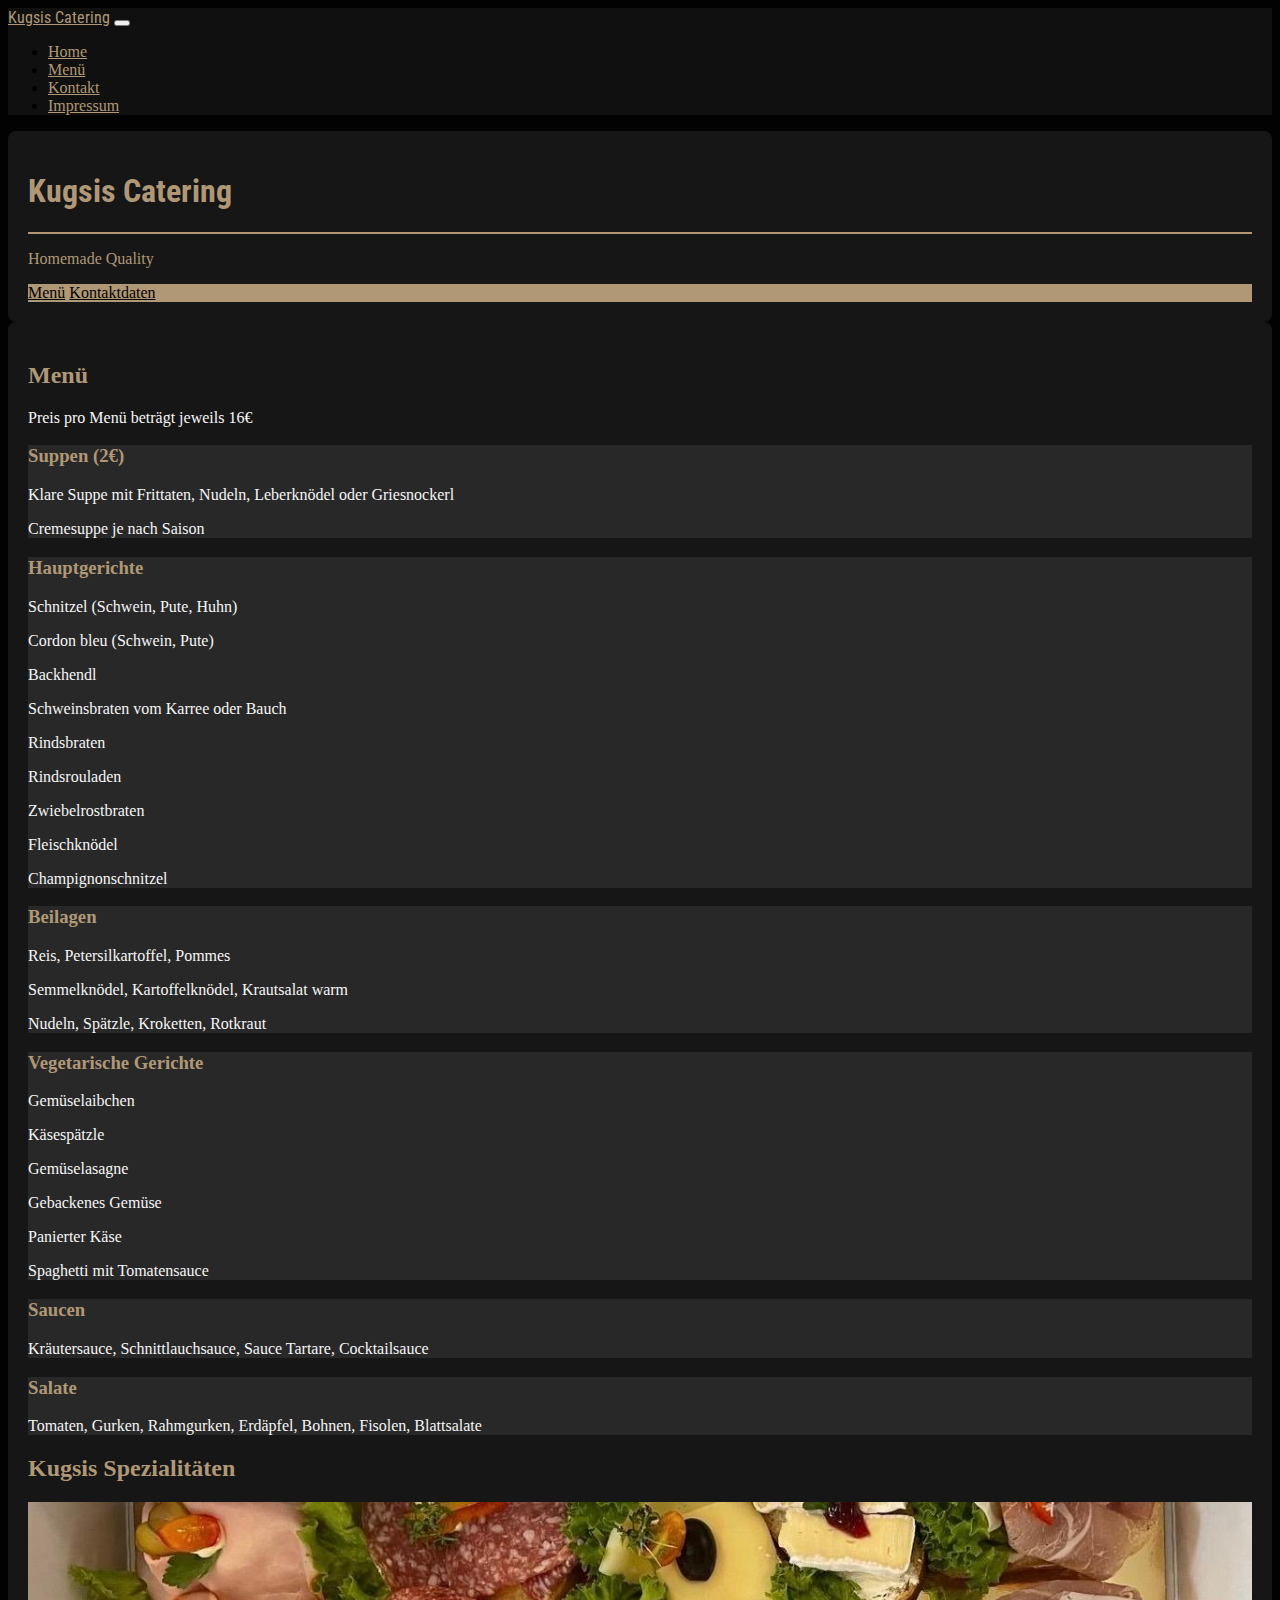
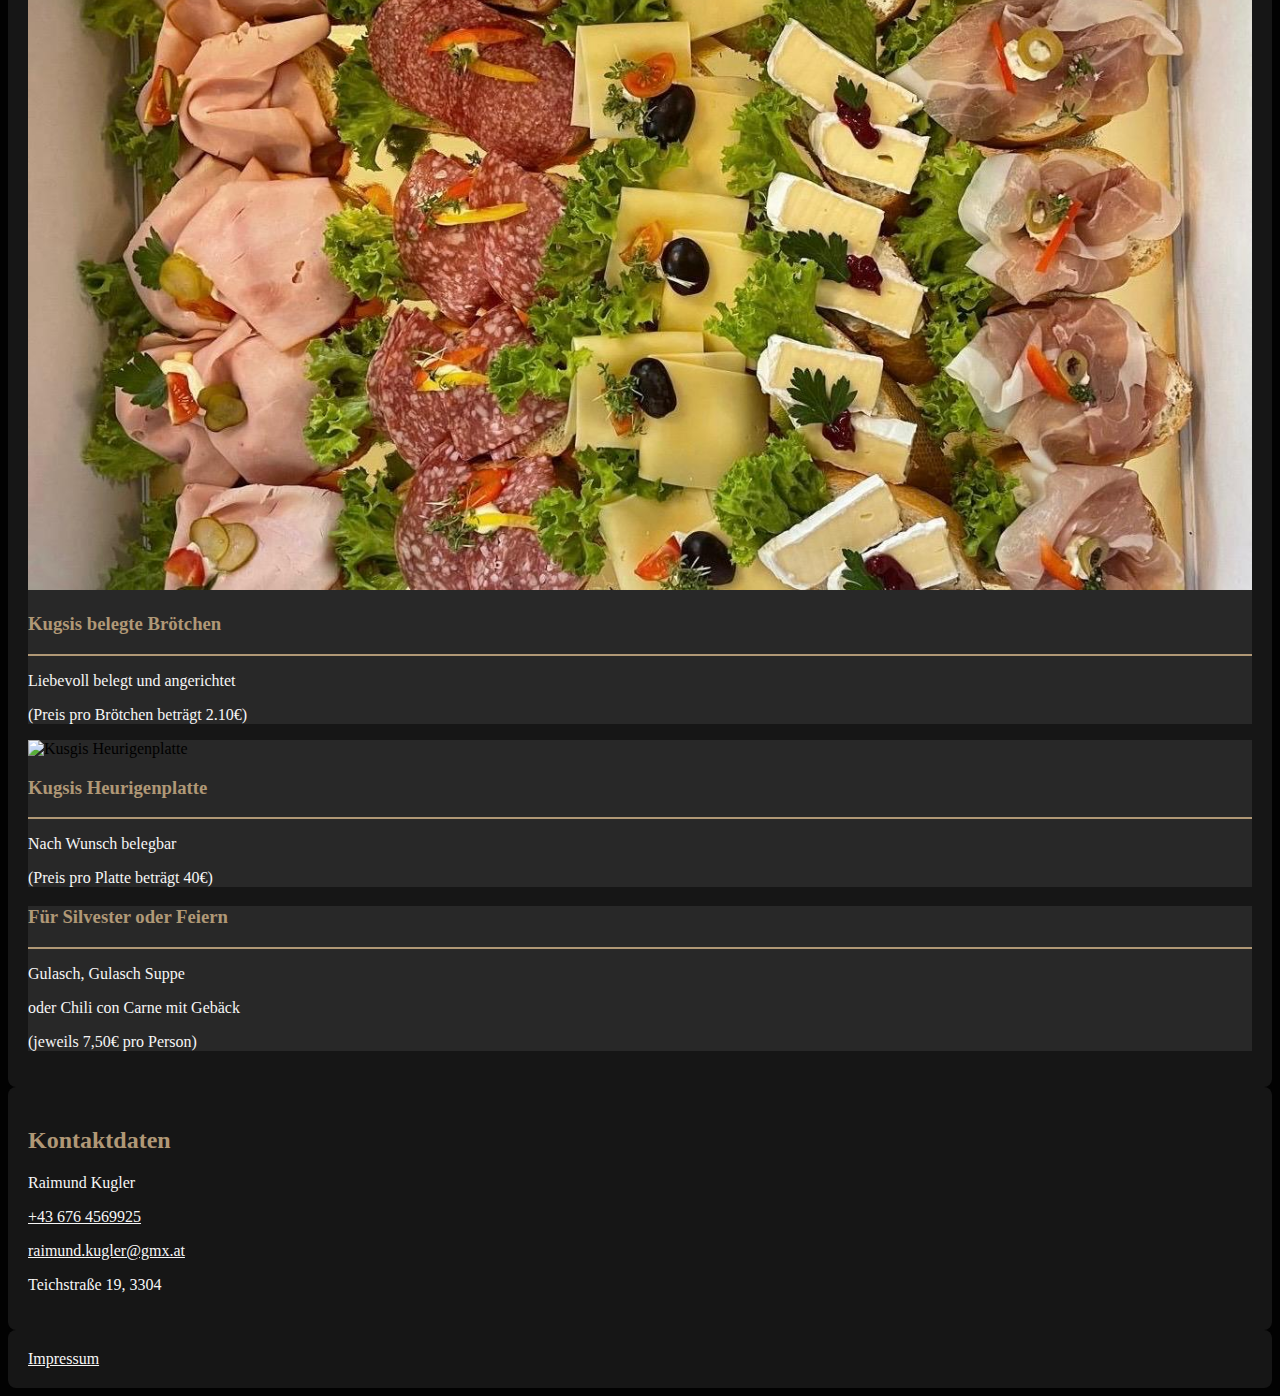
==== index.html @ 624ac828 "Spezialitäten für Feiern" ====
<!DOCTYPE html>
<html lang="de">
    <head>
        <meta charset="UTF-8" />
        <meta
            name="description"
            content="Catering Service in Amstetten und Umgebung."
        />
        <meta name="keywords" content="Catering, Essen, Grillen, Amstetten" />
        <meta name="author" content="Raimund Kugler" />
        <meta name="viewport" content="width=device-width, initial-scale=1.0" />
        <link rel="preconnect" href="https://fonts.googleapis.com" />
        <link rel="preconnect" href="https://fonts.gstatic.com" crossorigin />
        <link
            href="https://fonts.googleapis.com/css2?family=Roboto+Condensed:ital,wght@0,100..900;1,100..900&display=swap"
            rel="stylesheet"
        />
        <link
            href="https://cdn.jsdelivr.net/npm/bootstrap@5.3.2/dist/css/bootstrap.min.css"
            rel="stylesheet"
            integrity="sha384-T3c6CoIi6uLrA9TneNEoa7RxnatzjcDSCmG1MXxSR1GAsXEV/Dwwykc2MPK8M2HN"
            crossorigin="anonymous"
        />
        <link rel="stylesheet" href="css/stylesheet.css" />
        <title>Kugsis Catering</title>
        <link rel="icon" type="image/x-icon" href="/img/favicon.jpeg" />
    </head>
    <body>
        <!--Navbar-->
        <nav class="navbar navbar-expand-md fixed-top navbar-dark navbar-black">
            <div class="container-fluid">
                <a class="navbar-brand title-font" href="#home"
                    >Kugsis Catering</a
                >
                <button
                    class="navbar-toggler"
                    type="button"
                    data-bs-toggle="collapse"
                    data-bs-target="#navbarCollapse"
                    aria-controls="navbarCollapse"
                    aria-expanded="true"
                    aria-label="Toggle navigation"
                >
                    <span class="navbar-toggler-icon"></span>
                </button>
                <div class="navbar-collapse collapse" id="navbarCollapse">
                    <ul class="navbar-nav me-auto mb-2 mb-lg-0">
                        <li class="nav-item">
                            <a class="nav-link" href="#home">Home</a>
                        </li>
                        <li class="nav-item">
                            <a class="nav-link" href="#menu">Menü</a>
                        </li>
                        <li class="nav-item">
                            <a class="nav-link" href="#contact">Kontakt</a>
                        </li>
                        <li class="nav-item">
                            <a class="nav-link" href="views/impressum.html"
                                >Impressum</a
                            >
                        </li>
                    </ul>
                </div>
            </div>
        </nav>

        <!--Home-->
        <section class="container mt-lg-5" id="home">
            <div class="row">
                <div>
                    <div
                        class="d-flex flex-column min-vh-100 justify-content-center"
                    >
                        <div class="text-center mt-5 mb-3 title-font">
                            <h1>Kugsis Catering</h1>
                        </div>
                        <div class="line mx-5"></div>
                        <div class="text-center my-3">
                            <p class="subheading fw-bold">Homemade Quality</p>
                        </div>
                        <div
                            class="mt-5 mx-5 p-5 d-flex flex-row justify-content-center main-card"
                        >
                            <a href="#menu" class="link mx-4 main-card-link"
                                >Menü</a
                            >
                            <a href="#contact" class="link mx-4 main-card-link"
                                >Kontaktdaten</a
                            >
                        </div>
                    </div>
                </div>
            </div>
        </section>

        <!--Menü-->
        <section class="container mt-5 px-4" id="menu">
            <div class="my-4 p-4 text-center">
                <h2>Menü</h2>
                <p>Preis pro Menü beträgt jeweils 16€</p>
            </div>

            <div id="menu-items"></div>

            <div class="mt-5 mb-4 p-4 text-center">
                <h2>Kugsis Spezialitäten</h2>
            </div>
            <div class="row d-flex flex-row justify-content-around">
                <div
                    class="col-md-5 card p-4 my-4 border border-dark rounded-4"
                >
                    <img
                        src="img/brote.jpeg"
                        alt="Kusgis belegte Brote"
                        class="img-fluid"
                    />
                    <div class="my-4 text-center">
                        <h3>Kugsis belegte Brötchen</h3>
                    </div>
                    <div class="line mb-4"></div>
                    <div class="text-center">
                        <p>Liebevoll belegt und angerichtet</p>
                        <p>(Preis pro Brötchen beträgt 2.10€)</p>
                    </div>
                </div>
                <div
                    class="col-md-5 card p-4 my-4 border border-dark rounded-4"
                >
                    <img
                        src="img/heurigenplatte.jpeg"
                        alt="Kusgis Heurigenplatte"
                        class="img-fluid"
                    />
                    <div class="my-4 text-center">
                        <h3>Kugsis Heurigenplatte</h3>
                    </div>
                    <div class="line mb-4"></div>
                    <div class="text-center">
                        <p>Nach Wunsch belegbar</p>
                        <p>(Preis pro Platte beträgt 40€)</p>
                    </div>
                </div>
            </div>
            <div class="row d-flex flex-row justify-content-around">
                <div
                    class="col-md-5 card p-4 my-4 border border-dark rounded-4"
                >
                    <div class="my-4 text-center">
                        <h3>Für Silvester oder Feiern</h3>
                    </div>
                    <div class="line mb-4"></div>
                    <div class="text-center">
                        <p>Gulasch, Gulasch Suppe</p>
                        <p>oder Chili con Carne mit Gebäck</p>
                        <p>(jeweils 7,50€ pro Person)</p>
                    </div>
                </div>
            </div>
        </section>

        <!-- Kontaktdaten -->
        <section class="container mt-5" id="contact">
            <div class="text-center my-4">
                <h2>Kontaktdaten</h2>
            </div>
            <div class="text-center">
                <p>Raimund Kugler</p>
                <p><a href="tel:+43 676 4569925">+43 676 4569925</a></p>
                <p>
                    <a href="mailto:raimund.kugler@gmx.at"
                        >raimund.kugler@gmx.at</a
                    >
                </p>
                <p>Teichstraße 19, 3304</p>
            </div>
        </section>
        <footer>
            <div class="my-5 py-4 container text-center">
                <a href="views/impressum.html">Impressum</a>
            </div>
        </footer>
        <script
            src="https://cdn.jsdelivr.net/npm/bootstrap@5.3.2/dist/js/bootstrap.bundle.min.js"
            integrity="sha384-C6RzsynM9kWDrMNeT87bh95OGNyZPhcTNXj1NW7RuBCsyN/o0jlpcV8Qyq46cDfL"
            crossorigin="anonymous"
        ></script>
        <script src="js/index.js"></script>
    </body>
</html>
---- css/stylesheet.css ----
body {
  background-color: #020202;
}

p {
  color: #f6f6f6;
}

a {
  color: #f6f6f6;
}

h1,
h2,
h3,
h4,
h5 {
  color: #b09876;
}

.subheading {
  color: #b09876;
}

.title-font {
  font-family: "Roboto Condensed", sans-serif;
  font-optical-sizing: auto;
  font-style: normal;
}

.line{
  border-top-style: solid;
  border-color: #b09876;
  border-width: 2px;
}

.main-card{
  background-color: #b09876;
}

.main-card-link{
  color:#020202;
}

.container {
  background-color: #161616;
  padding: 20px;
  border-radius: 8px;
}

nav,
.navbar-black {
  background-color: #101010;
}

.nav-link {
  color: #b09876;
}

.navbar-brand {
  color: #b09876;
}

img {
  max-width: 100%;
  height: auto;
}

.card {
  background-color: #282828;
}
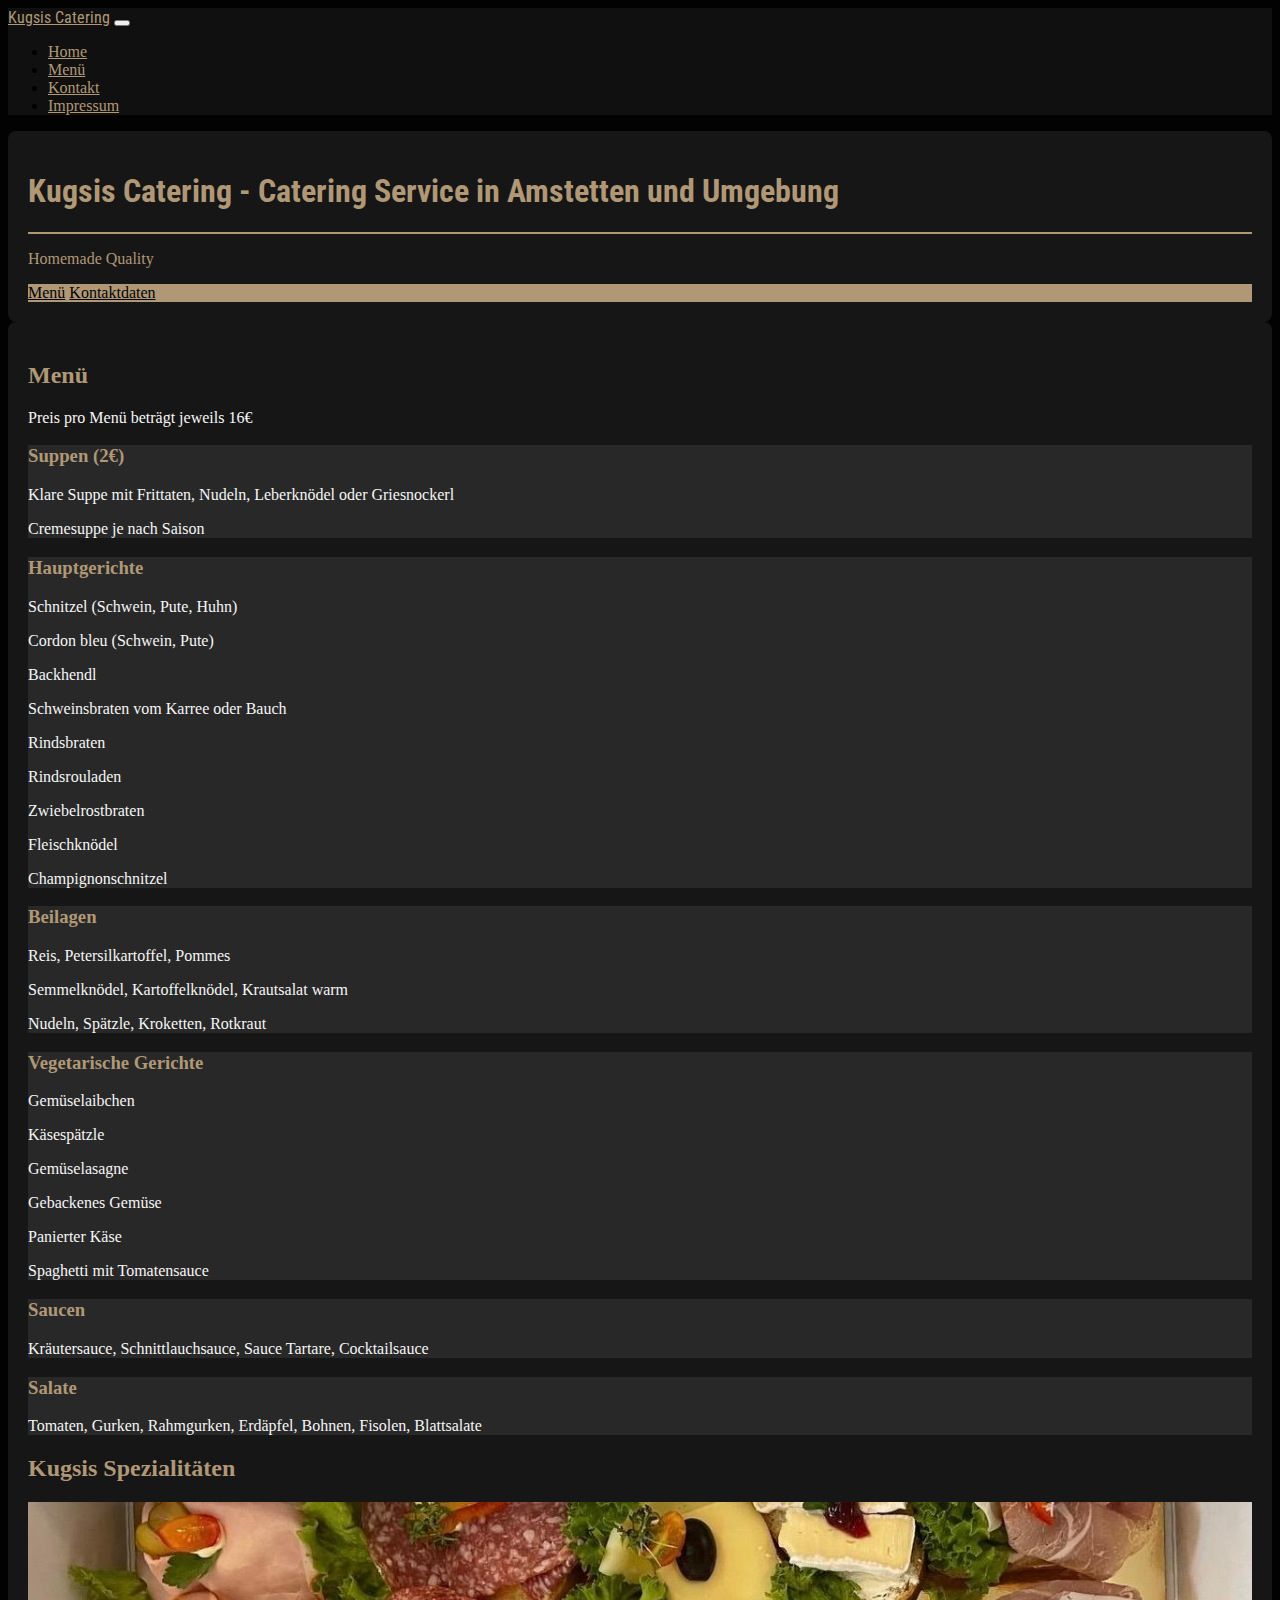
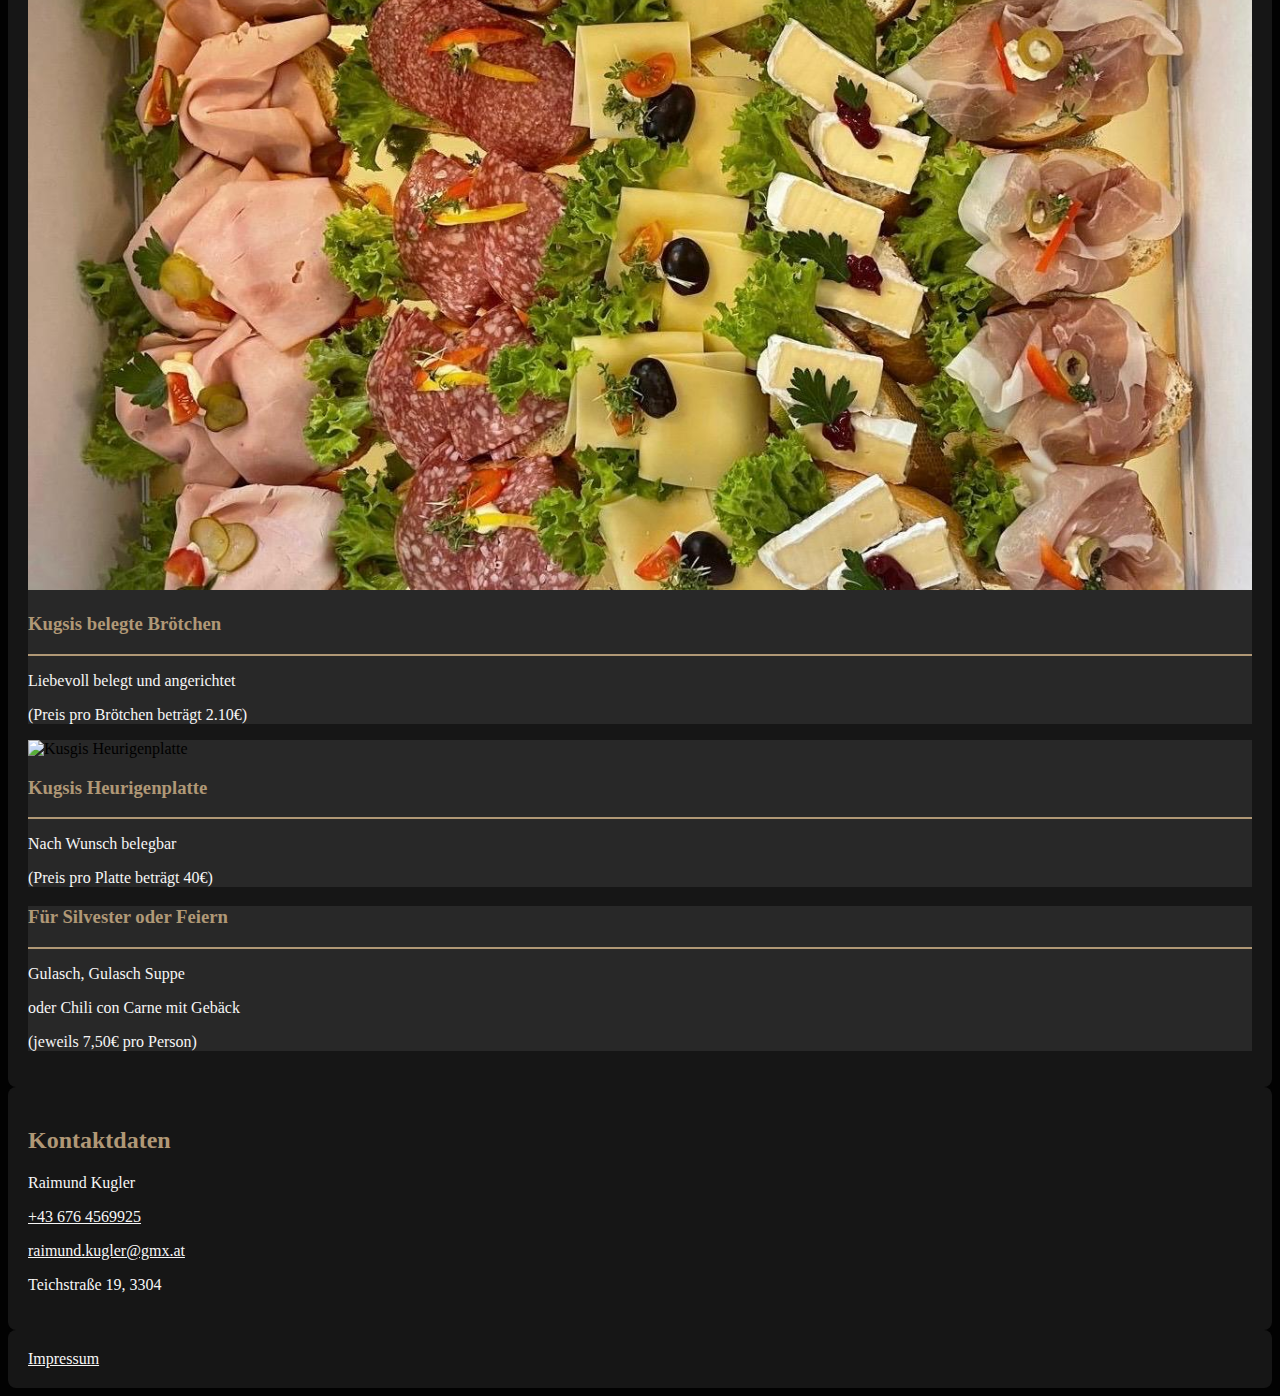
==== commit dc3e531a: "better head section" ====
--- a/index.html
+++ b/index.html
@@ -4,9 +4,13 @@
         <meta charset="UTF-8" />
         <meta
             name="description"
-            content="Catering Service in Amstetten und Umgebung."
-        />
-        <meta name="keywords" content="Catering, Essen, Grillen, Amstetten" />
+            content="Catering in Amstetten & Umgebung – Frische Speisen für Events, Feiern & Firmenveranstaltungen."
+        />
+        <meta
+            name="keywords"
+            content="Catering Amstetten, Catering Service, Partyservice, Eventcatering, Buffet, Hochzeitscatering, Firmenveranstaltung"
+        />
+
         <meta name="author" content="Raimund Kugler" />
         <meta name="viewport" content="width=device-width, initial-scale=1.0" />
         <link rel="preconnect" href="https://fonts.googleapis.com" />
@@ -22,8 +26,43 @@
             crossorigin="anonymous"
         />
         <link rel="stylesheet" href="css/stylesheet.css" />
-        <title>Kugsis Catering</title>
-        <link rel="icon" type="image/x-icon" href="/img/favicon.jpeg" />
+        <title>
+            Kugsis Catering - Catering Service in Amstetten & Umgebung
+        </title>
+        <link rel="icon" href="/favicon.ico" sizes="48x48" />
+        <link
+            rel="icon"
+            type="image/png"
+            href="img/favicon.png"
+            sizes="192x192"
+        />
+        <!-- 
+        ToDo: Add Apple Touch icon (img format 180x180)
+        <link rel="apple-touch-icon" href="img/apple-touch-icon.png" />
+        -->
+        <script type="application/ld+json">
+            {
+                "@context": "https://schema.org",
+                "@type": "Caterer",
+                "name": "Kugsis Catering",
+                "address": {
+                    "@type": "PostalAddress",
+                    "streetAddress": "Teichstraße 19",
+                    "addressLocality": "St. Georgen am Ybbsfelde",
+                    "postalCode": "3304",
+                    "addressCountry": "AT"
+                },
+                "areaServed": {
+                    "@type": "City",
+                    "name": "Amstetten"
+                },
+                "priceRange": "$$",
+                "email": "raimund.kugler@gmx.at",
+                "telephone": "+43 676 4569925",
+                "url": "https://kugsis-catering.at",
+                "image": "https://kugsis-catering.at/img/favicon.jpeg"
+            }
+        </script>
     </head>
     <body>
         <!--Navbar-->
@@ -72,7 +111,10 @@
                         class="d-flex flex-column min-vh-100 justify-content-center"
                     >
                         <div class="text-center mt-5 mb-3 title-font">
-                            <h1>Kugsis Catering</h1>
+                            <h1>
+                                Kugsis Catering - Catering Service in Amstetten
+                                und Umgebung
+                            </h1>
                         </div>
                         <div class="line mx-5"></div>
                         <div class="text-center my-3">
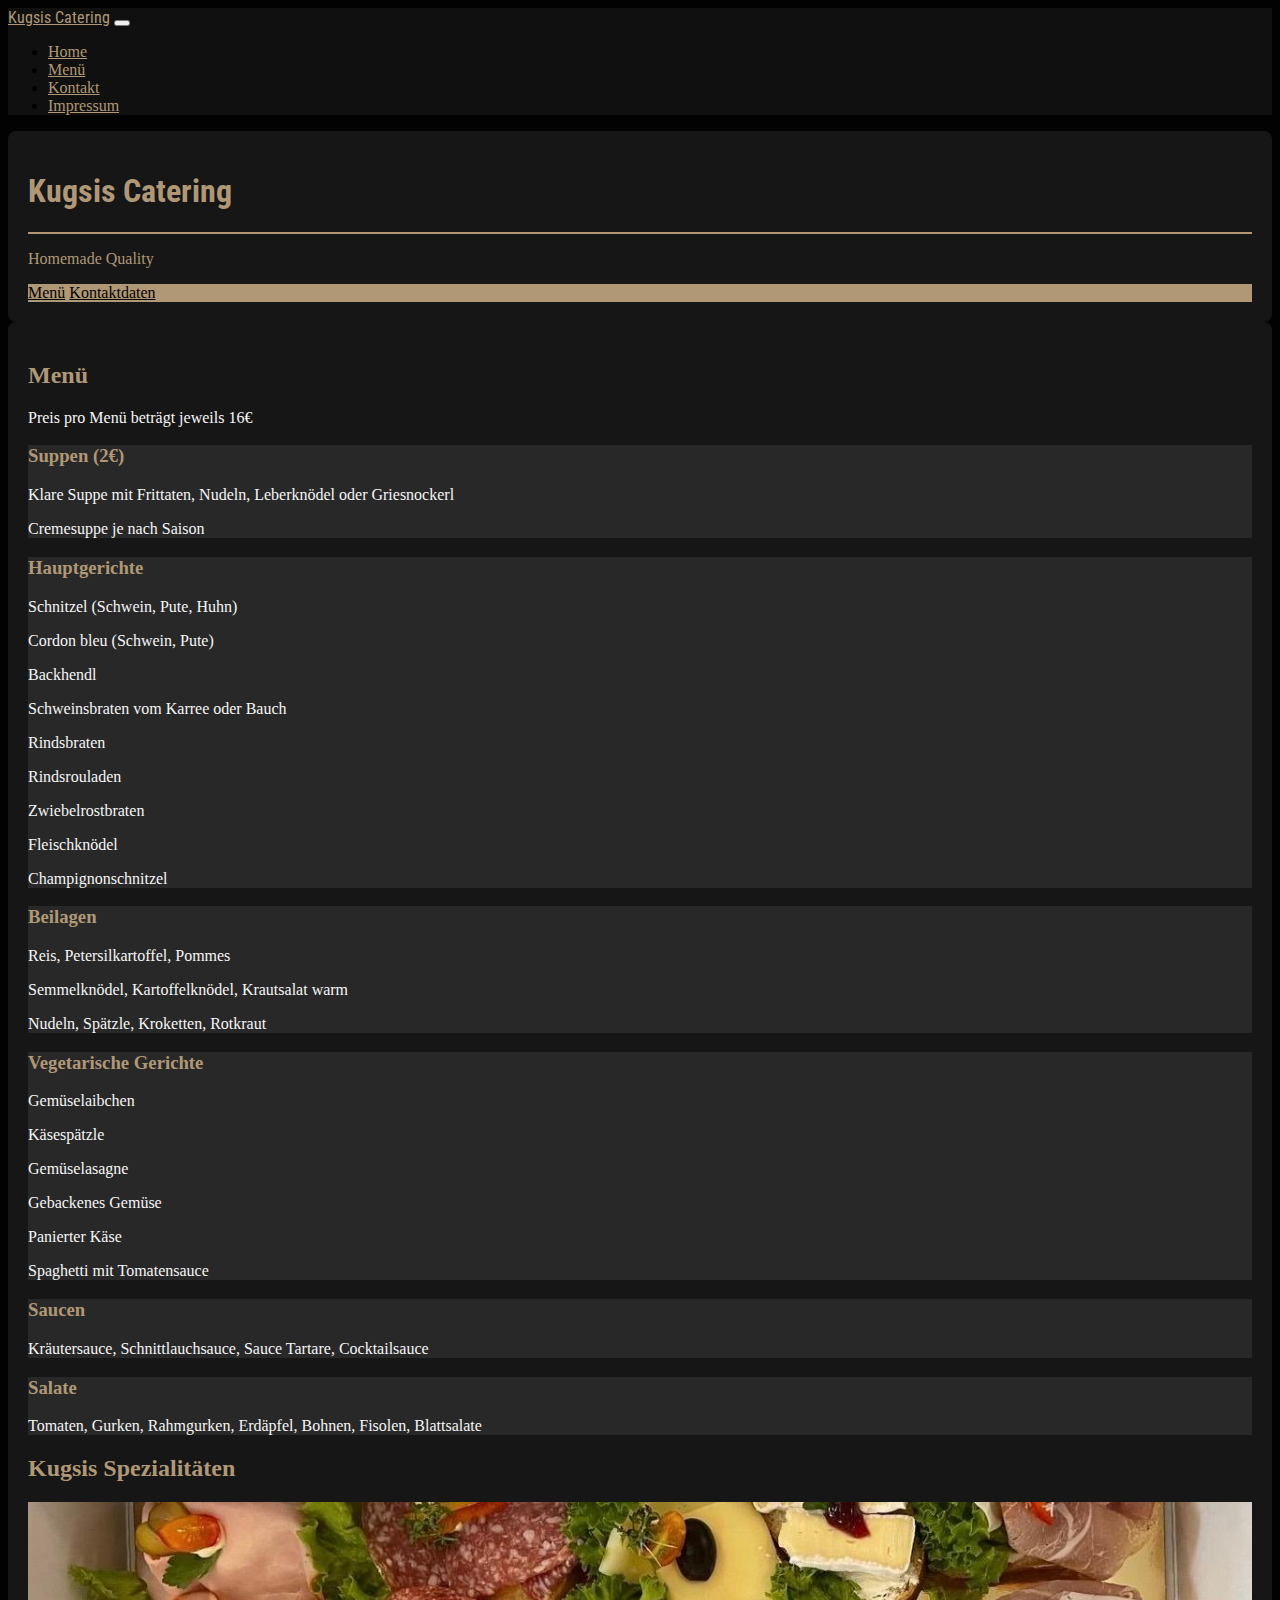
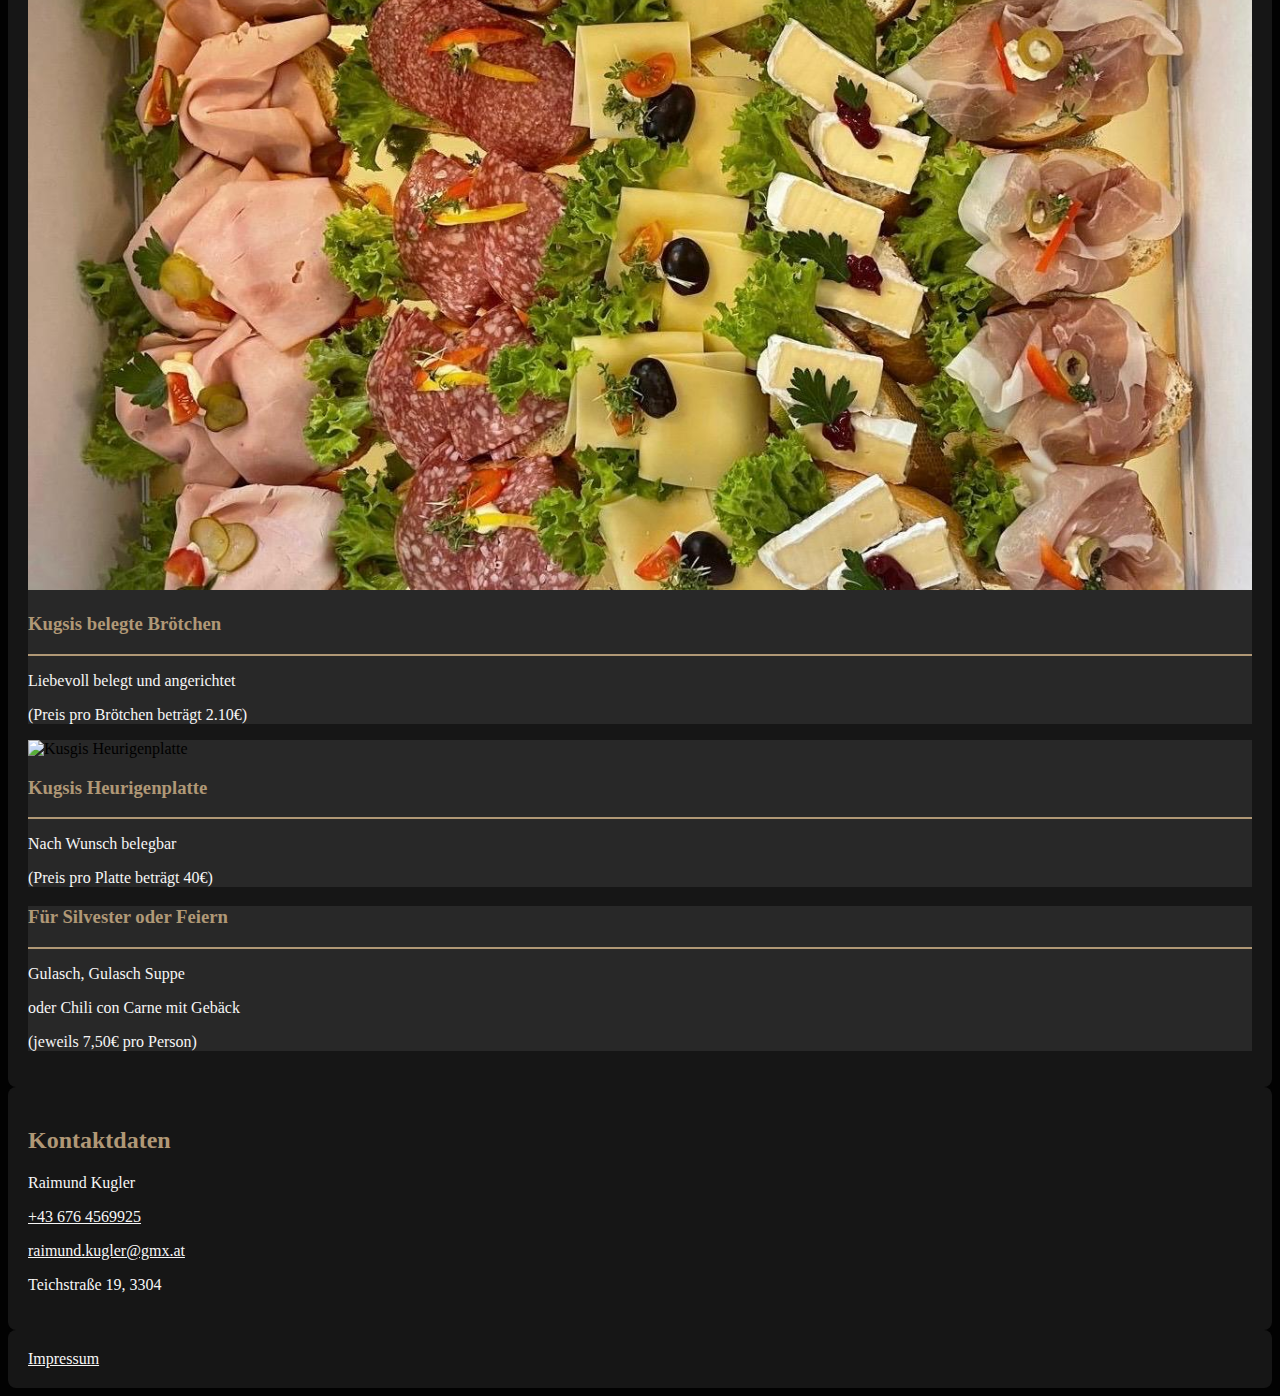
==== commit 64da4b41: "change h1" ====
--- a/index.html
+++ b/index.html
@@ -29,7 +29,7 @@
         <title>
             Kugsis Catering - Catering Service in Amstetten & Umgebung
         </title>
-        <link rel="icon" href="/favicon.ico" sizes="48x48" />
+        <link rel="icon" type="image/x-icon" href="/favicon.ico" />
         <link
             rel="icon"
             type="image/png"
@@ -39,6 +39,11 @@
         <!-- 
         ToDo: Add Apple Touch icon (img format 180x180)
         <link rel="apple-touch-icon" href="img/apple-touch-icon.png" />
+        ToDo: add same as to json.
+                        "sameAs": [
+                    "https://www.facebook.com/KugsisCatering",
+                    "https://www.instagram.com/KugsisCatering"
+                ]
         -->
         <script type="application/ld+json">
             {
@@ -111,10 +116,7 @@
                         class="d-flex flex-column min-vh-100 justify-content-center"
                     >
                         <div class="text-center mt-5 mb-3 title-font">
-                            <h1>
-                                Kugsis Catering - Catering Service in Amstetten
-                                und Umgebung
-                            </h1>
+                            <h1>Kugsis Catering</h1>
                         </div>
                         <div class="line mx-5"></div>
                         <div class="text-center my-3">
